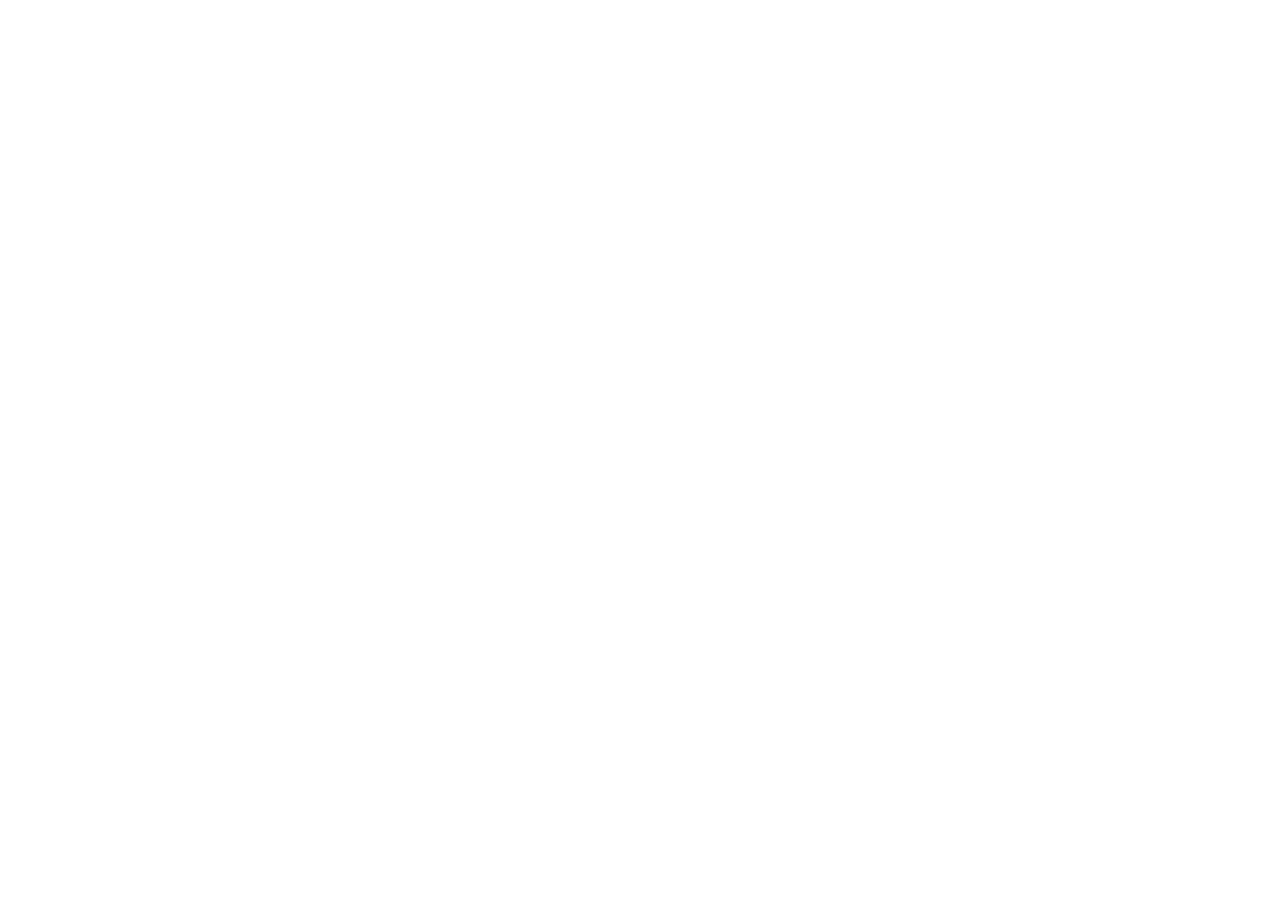
==== index.html @ 5f63fac7 "Boilerplate settings page" ====
<!DOCTYPE html>
<html lang="en">
<head>
    <meta charset="UTF-8">
    <meta name="viewport" content="width=device-width, initial-scale=1.0">
    <meta http-equiv="X-UA-Compatible" content="ie=edge">
    <title>Find it!</title>
    <link rel="stylesheet" href="style.css">
</head>
<body>
    <script src="index.js"></script>
</body>
</html>
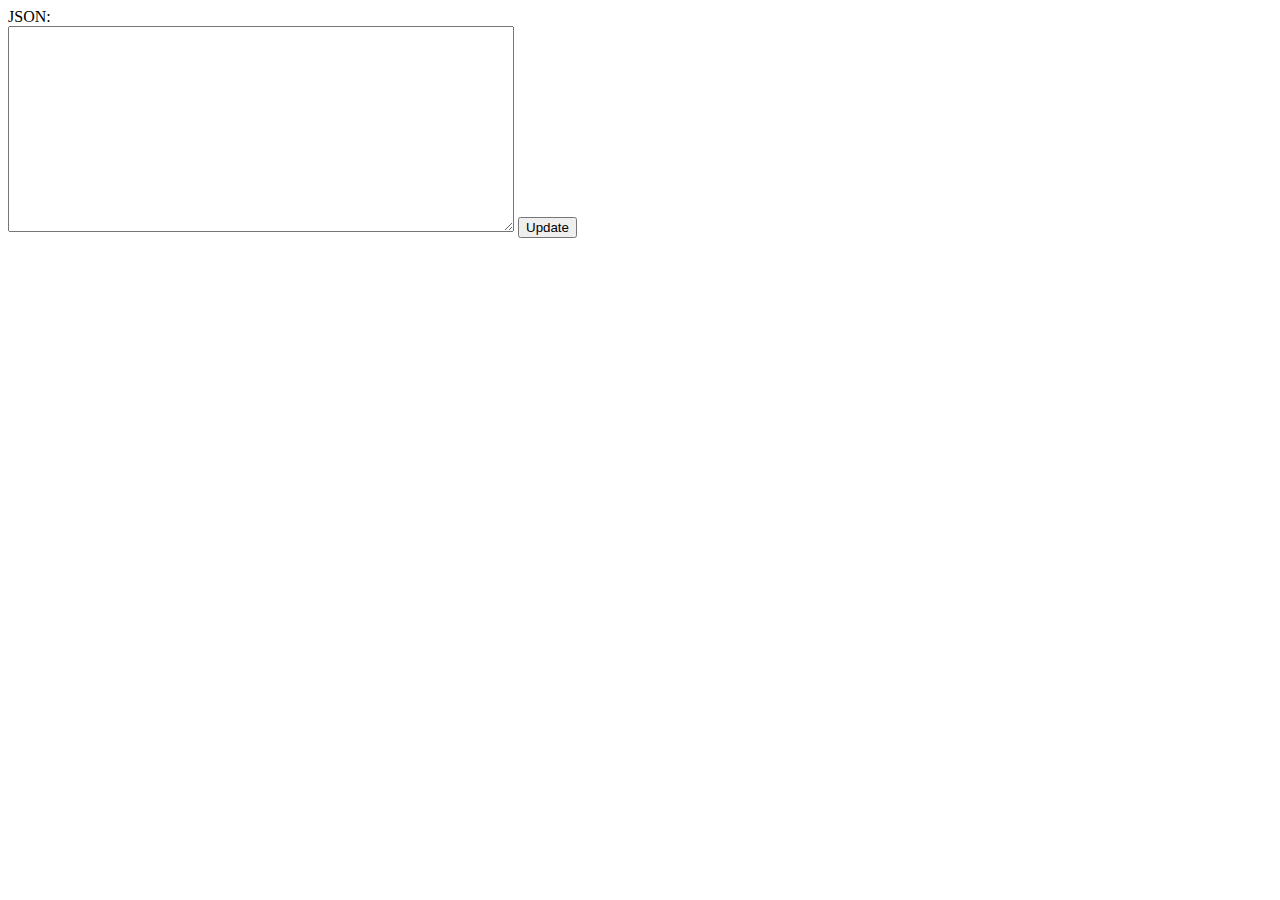
==== commit e9a2228b: "Adding minimum UI for updating the search list" ====
--- a/index.html
+++ b/index.html
@@ -8,6 +8,11 @@
     <link rel="stylesheet" href="style.css">
 </head>
 <body>
-    <script src="index.js"></script>
+    <form action="">
+        <label for="searches">JSON:</label><br>
+        <textarea id="searches" name="searches"></textarea>
+        <button data-action="set-searches">Update</button>
+    </form>
+    <script type="module" src="index.js"></script>
 </body>
 </html>--- a/style.css
+++ b/style.css
@@ -0,0 +1,4 @@
+textarea {
+    min-width: 500px;
+    min-height: 200px;
+}
